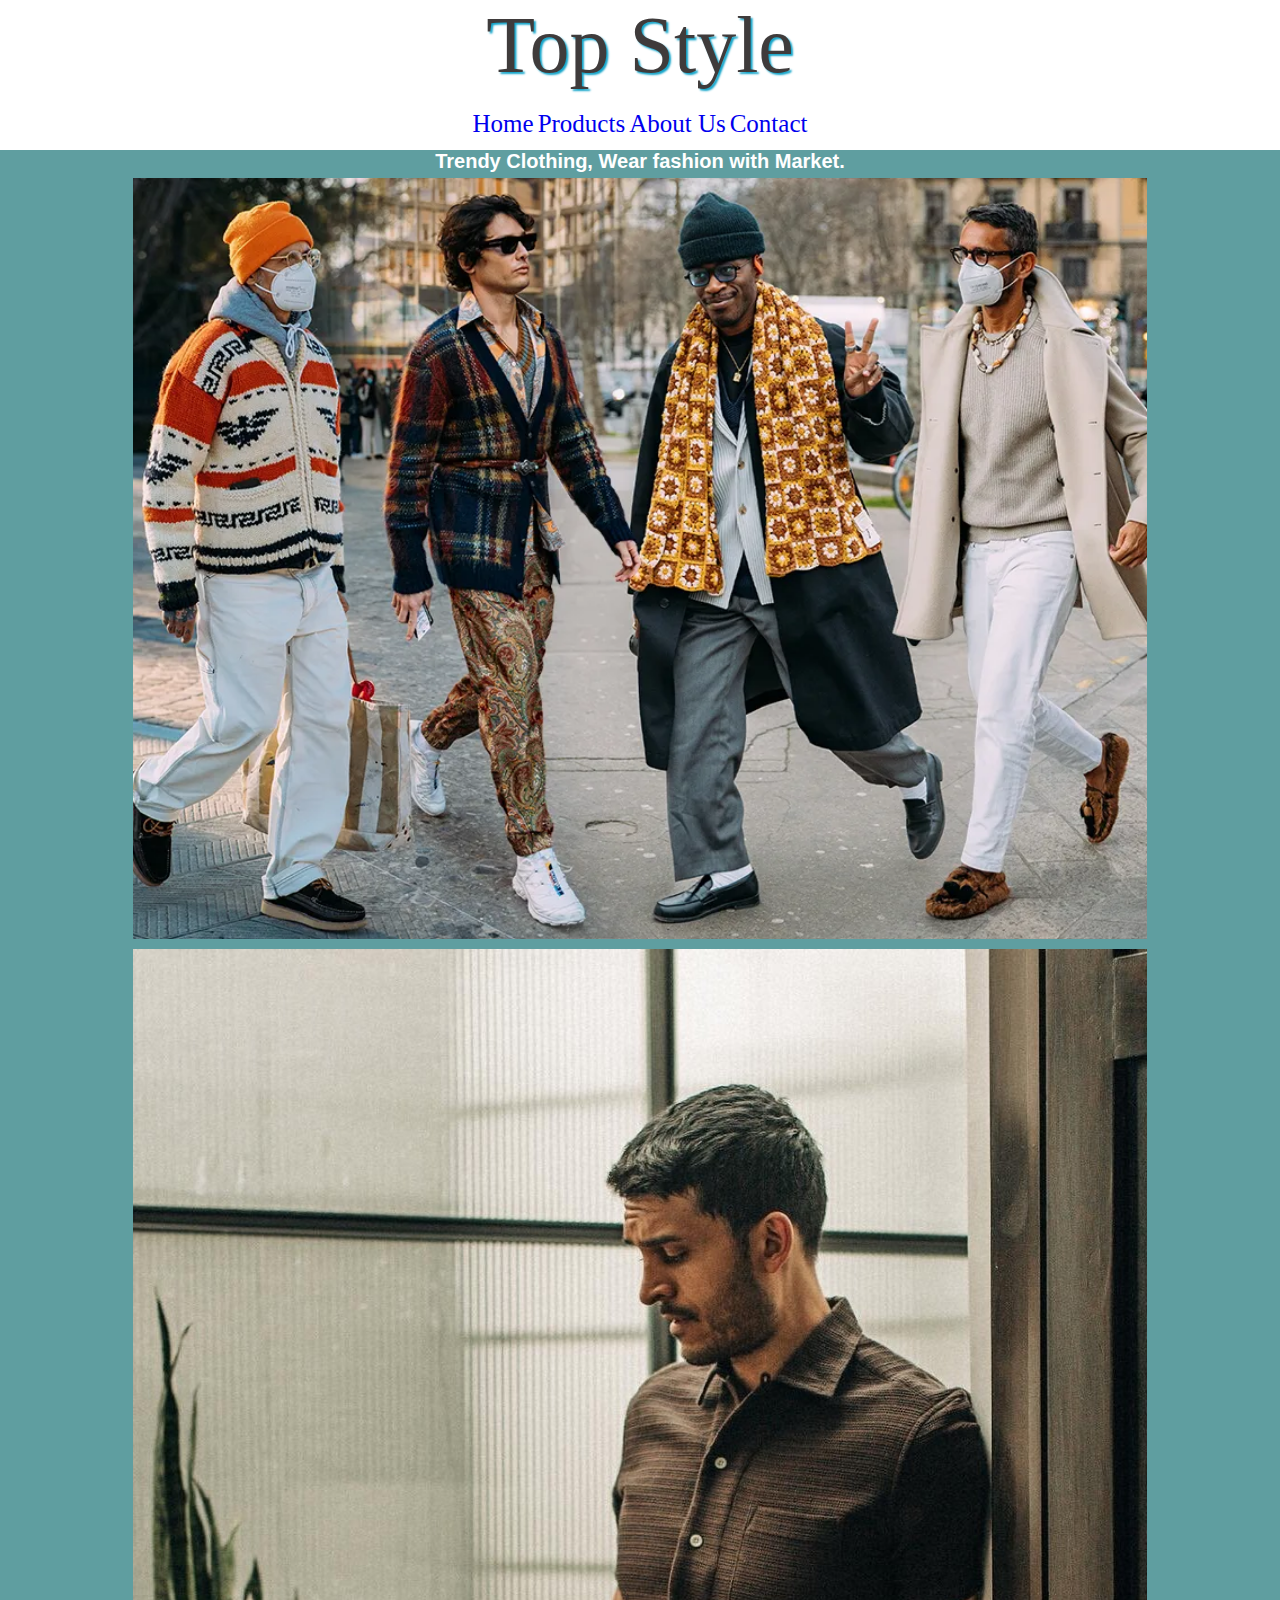
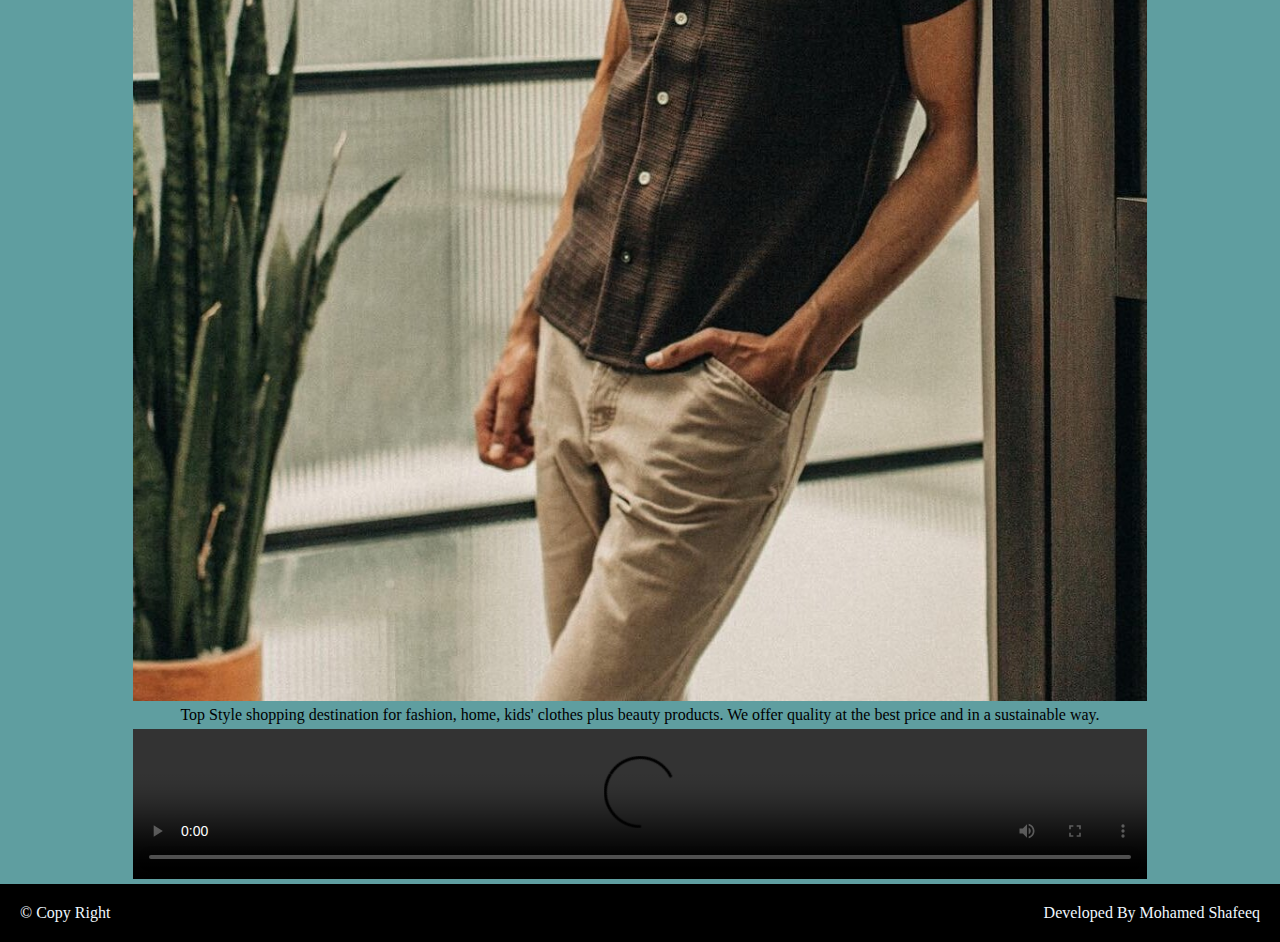
==== Index.html @ 778fe74d "rename-file" ====
<!DOCTYPE html>
<html lang="en">
<head>
    <meta charset="UTF-8">
    <meta http-equiv="X-UA-Compatible" content="IE=edge">
    <meta name="viewport" content="width=device-width, initial-scale=1.0">
    <link rel="stylesheet" href="Main.css">
    <title>Document</title>
</head>
<body>
    <header>

        <span class="maintitle" > <a href="Home.html">Top Style</a> </span>
        <ul>
            
            <li><a href="Home.html">Home</a></li>
            <li><a href="Products.html">Products</a></li>
            <li><a href="#">About Us</a></li>
            <li><a href="#">Contact</a></li>
           
           
            

        </ul>
    </header>
    
    <main> 
       <div>

<h1>Trendy Clothing, Wear fashion with Market.</h1>
<img src="/banner.webp" alt="#">
<img src="/solo.jpg" alt="#">


<p>Top Style shopping destination for fashion, home, kids' clothes plus beauty products. We offer quality at the best price and in a sustainable way.</p>


<video controls>

    <source src="./LV.mp4" type="video/mp4">
</video>
        
</div>

    </main>
    <footer>


        <p>&#169; Copy Right</p>
        <p>Developed By Mohamed Shafeeq</p>
    </footer>

</body>
</html>
---- Main.css ----
*{
    margin: 0px;
    padding: 0;
    box-sizing: border-box;
   

}







header  {
    
    background:rgb(255, 255, 255); 
    height: 150px;

    display: flex;
    flex-direction: column;
    justify-content: space-between;
    align-items: center;

    

}  

header span a{
    padding: px;

    font-size: 80px;
    color: rgb(63, 59, 59);
    text-shadow: 2px 2px 2px rgb(18, 164, 201);

    text-decoration: none;
    
}

header ul{ 

    display: flex;
    flex-direction: row;
    justify-content: space-between;

    margin: 10px;;
}



header ul li{
padding: 2px;
list-style-type: none;




}

header ul li a{
   
    display: block;
    
    font-size: 25px;
    text-decoration: dotted;

}



header ul li a:hover{

    background-color: rgb(34, 101, 177);
    color: white;
    

   
}












main{

    
    

    
}

div{
background-color: cadetblue;

display: flex;
flex-direction: column;

    
    
    
    
}





div h1{

    text-align: center;

    font-family: 'Franklin Gothic Medium', 'Arial Narrow', Arial, sans-serif;
    font-size: 20px;
    color:  rgb(255, 255, 255);
}





h2{

    font-size: 50px;
}


div img{

    padding: 5px;

    width: 80%;
    align-self: center;
}

div p{

align-self: center;

}

div video{

    padding: 5px;

    width: 80%;
    align-self: center;
}


footer{

    background-color: black;

    display: flex;
    justify-content: space-between;


}

footer p{


    color: aliceblue;

    padding: 20px;
}
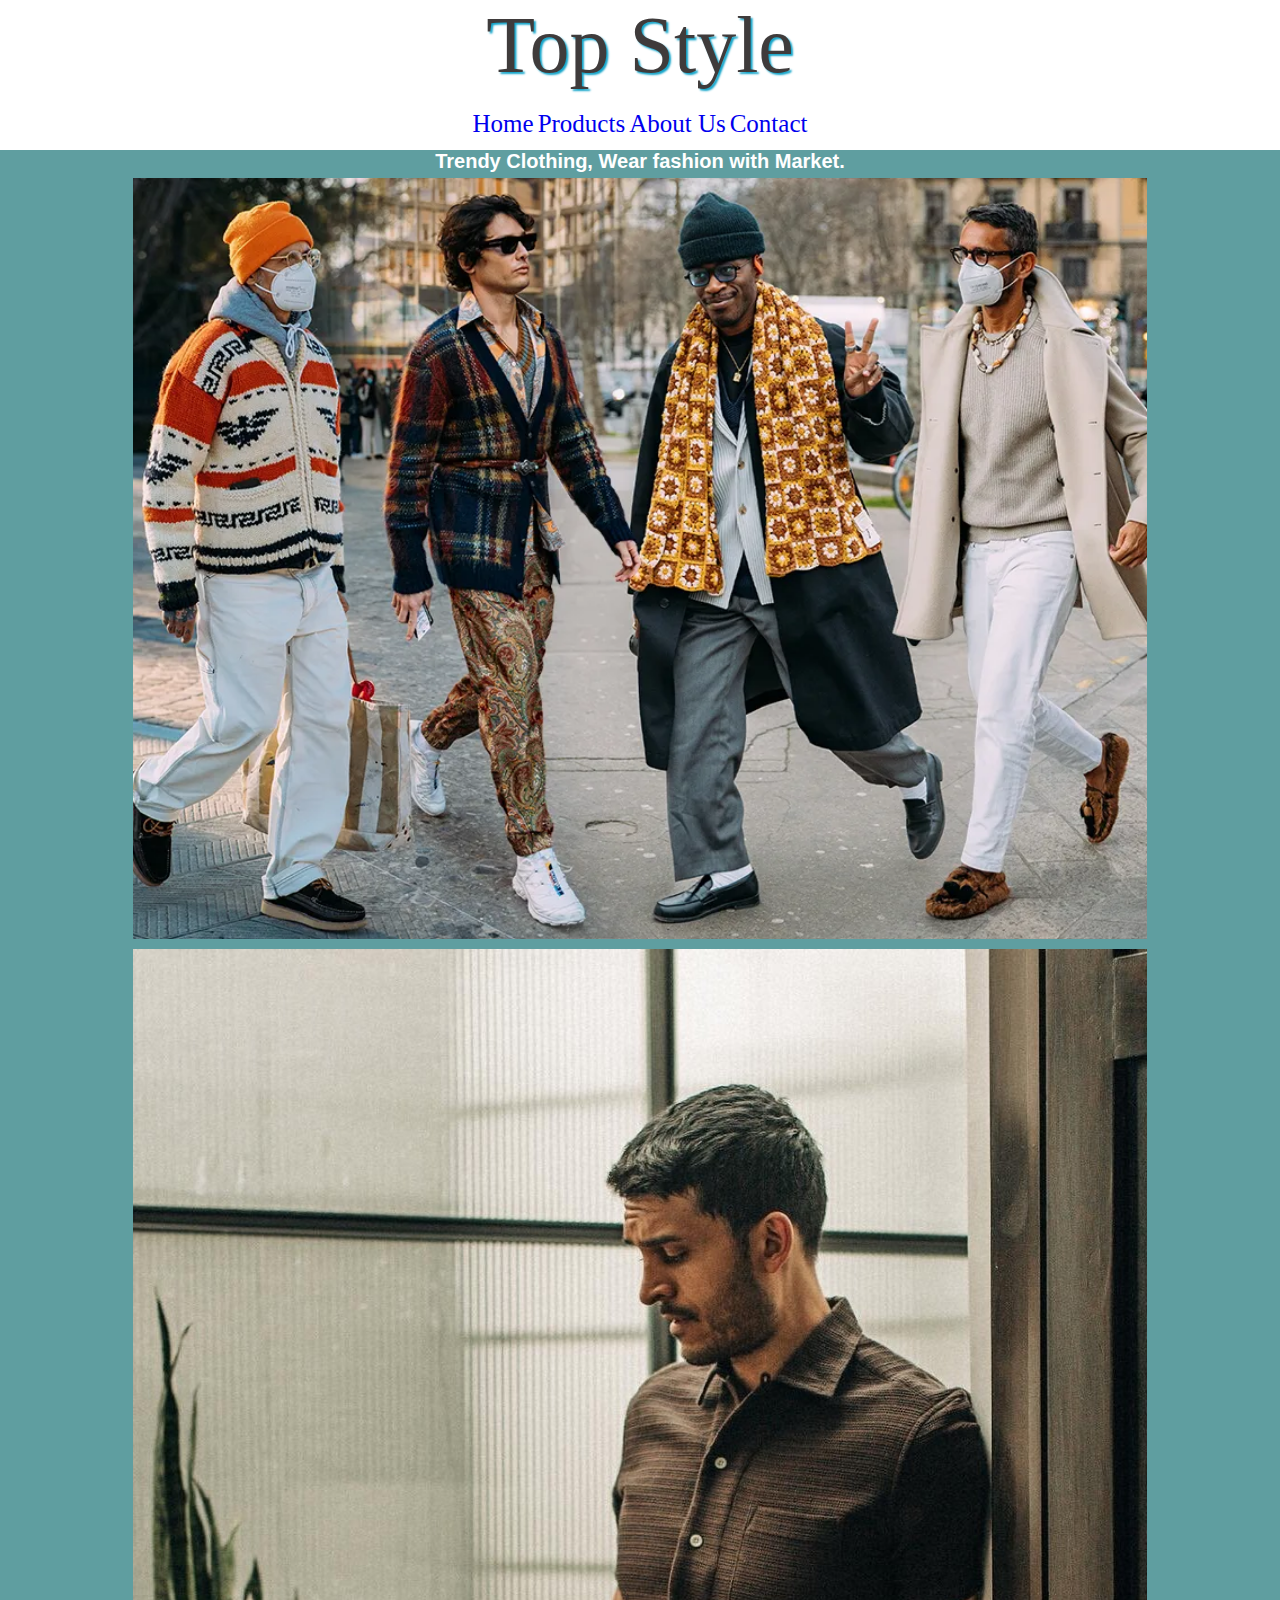
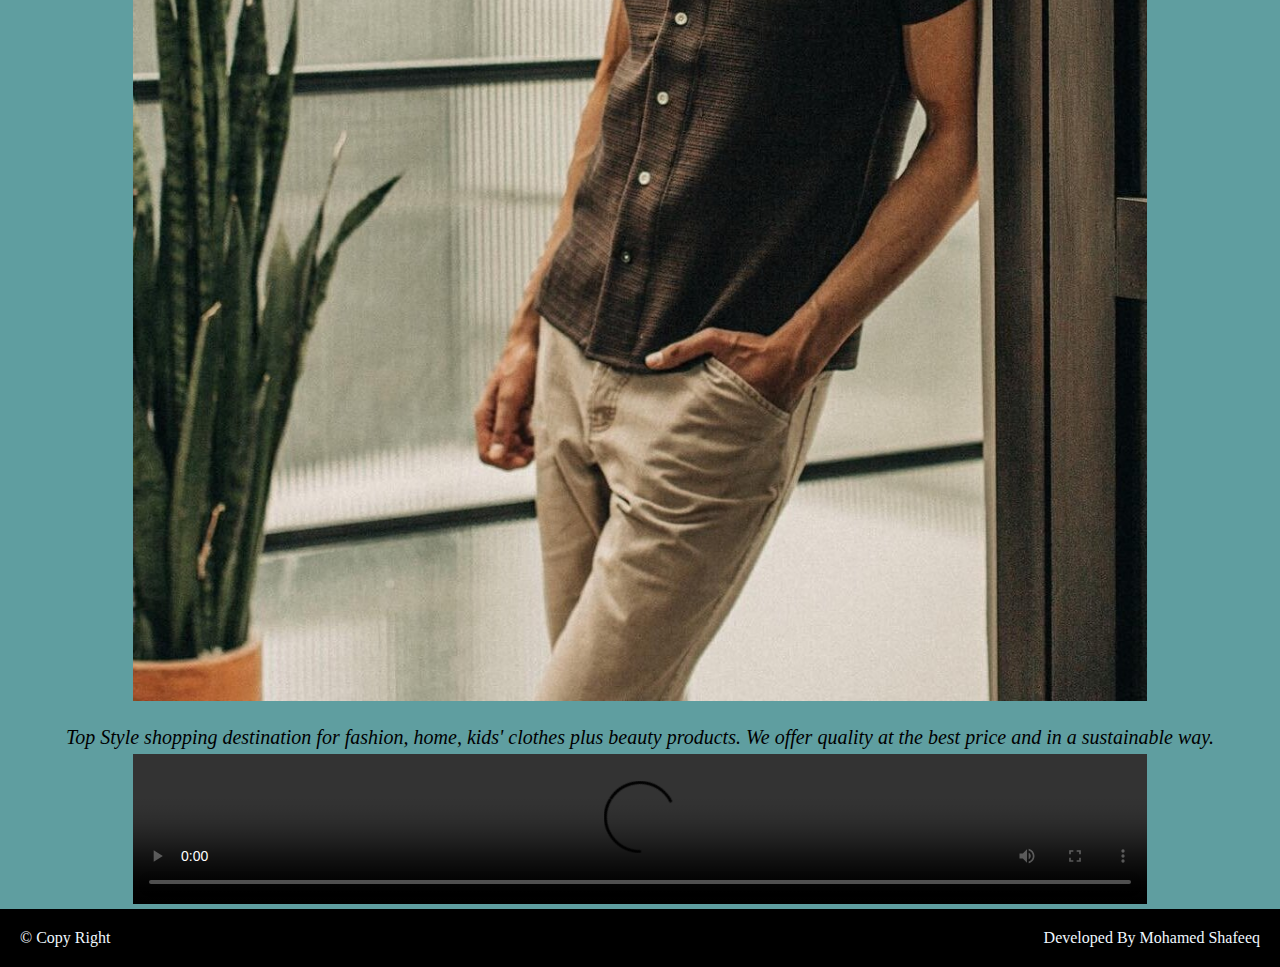
==== commit e0a33c61: "oragnised file" ====
--- a/Index.html
+++ b/Index.html
@@ -4,13 +4,13 @@
     <meta charset="UTF-8">
     <meta http-equiv="X-UA-Compatible" content="IE=edge">
     <meta name="viewport" content="width=device-width, initial-scale=1.0">
-    <link rel="stylesheet" href="Main.css">
+    <link rel="stylesheet" href="Index.css">
     <title>Document</title>
 </head>
 <body>
     <header>
 
-        <span class="maintitle" > <a href="Home.html">Top Style</a> </span>
+        <span class="maintitle" > <a href="Index.html">Top Style</a> </span>
         <ul>
             
             <li><a href="Home.html">Home</a></li>
@@ -28,8 +28,8 @@
        <div>
 
 <h1>Trendy Clothing, Wear fashion with Market.</h1>
-<img src="/banner.webp" alt="#">
-<img src="/solo.jpg" alt="#">
+<img src="Resources/banner.webp" alt="#">
+<img src="Resources/solo.jpg" alt="#">
 
 
 <p>Top Style shopping destination for fashion, home, kids' clothes plus beauty products. We offer quality at the best price and in a sustainable way.</p>
@@ -37,7 +37,7 @@
 
 <video controls>
 
-    <source src="./LV.mp4" type="video/mp4">
+    <source src="Resources/LV.mp4" type="video/mp4">
 </video>
         
 </div>
--- a/Index.css
+++ b/Index.css
@@ -0,0 +1,177 @@
+*{
+    margin: 0px;
+    padding: 0;
+    box-sizing: border-box;
+   
+
+}
+
+
+
+
+
+
+
+header  {
+    
+    background:rgb(255, 255, 255); 
+    height: 150px;
+
+    display: flex;
+    flex-direction: column;
+    justify-content: space-between;
+    align-items: center;
+
+    
+
+}  
+
+header span a{
+    padding: px;
+
+    font-size: 80px;
+    color: rgb(63, 59, 59);
+    text-shadow: 2px 2px 2px rgb(18, 164, 201);
+
+    text-decoration: none;
+    
+}
+
+header ul{ 
+
+    display: flex;
+    flex-direction: row;
+    justify-content: space-between;
+
+    margin: 10px;;
+}
+
+
+
+header ul li{
+padding: 2px;
+list-style-type: none;
+
+
+
+
+}
+
+header ul li a{
+   
+    display: block;
+    
+    font-size: 25px;
+    text-decoration: dotted;
+
+}
+
+
+
+header ul li a:hover{
+
+    background-color: rgb(34, 101, 177);
+    color: white;
+    
+
+   
+}
+
+
+
+
+
+
+
+
+
+
+
+
+main{
+
+    
+    
+
+    
+}
+
+div{
+background-color: cadetblue;
+
+display: flex;
+flex-direction: column;
+
+    
+    
+    
+    
+}
+
+
+
+
+
+div h1{
+
+    text-align: center;
+
+    font-family: 'Franklin Gothic Medium', 'Arial Narrow', Arial, sans-serif;
+    font-size: 20px;
+    color:  rgb(255, 255, 255);
+}
+
+
+
+
+
+h2{
+
+    font-size: 50px;
+}
+
+
+div img{
+
+    padding: 5px;
+
+    width: 80%;
+    align-self: center;
+}
+
+div p{
+
+text-align: center;
+
+padding-top: 20px;
+font-style: italic;
+font-size: 20px;
+
+}
+
+div video{
+
+    padding: 5px;
+
+    width: 80%;
+    align-self: center;
+}
+
+
+footer{
+
+    background-color: black;
+
+    display: flex;
+    justify-content: space-between;
+
+
+}
+
+footer p{
+
+
+    color: aliceblue;
+
+    padding: 20px;
+}
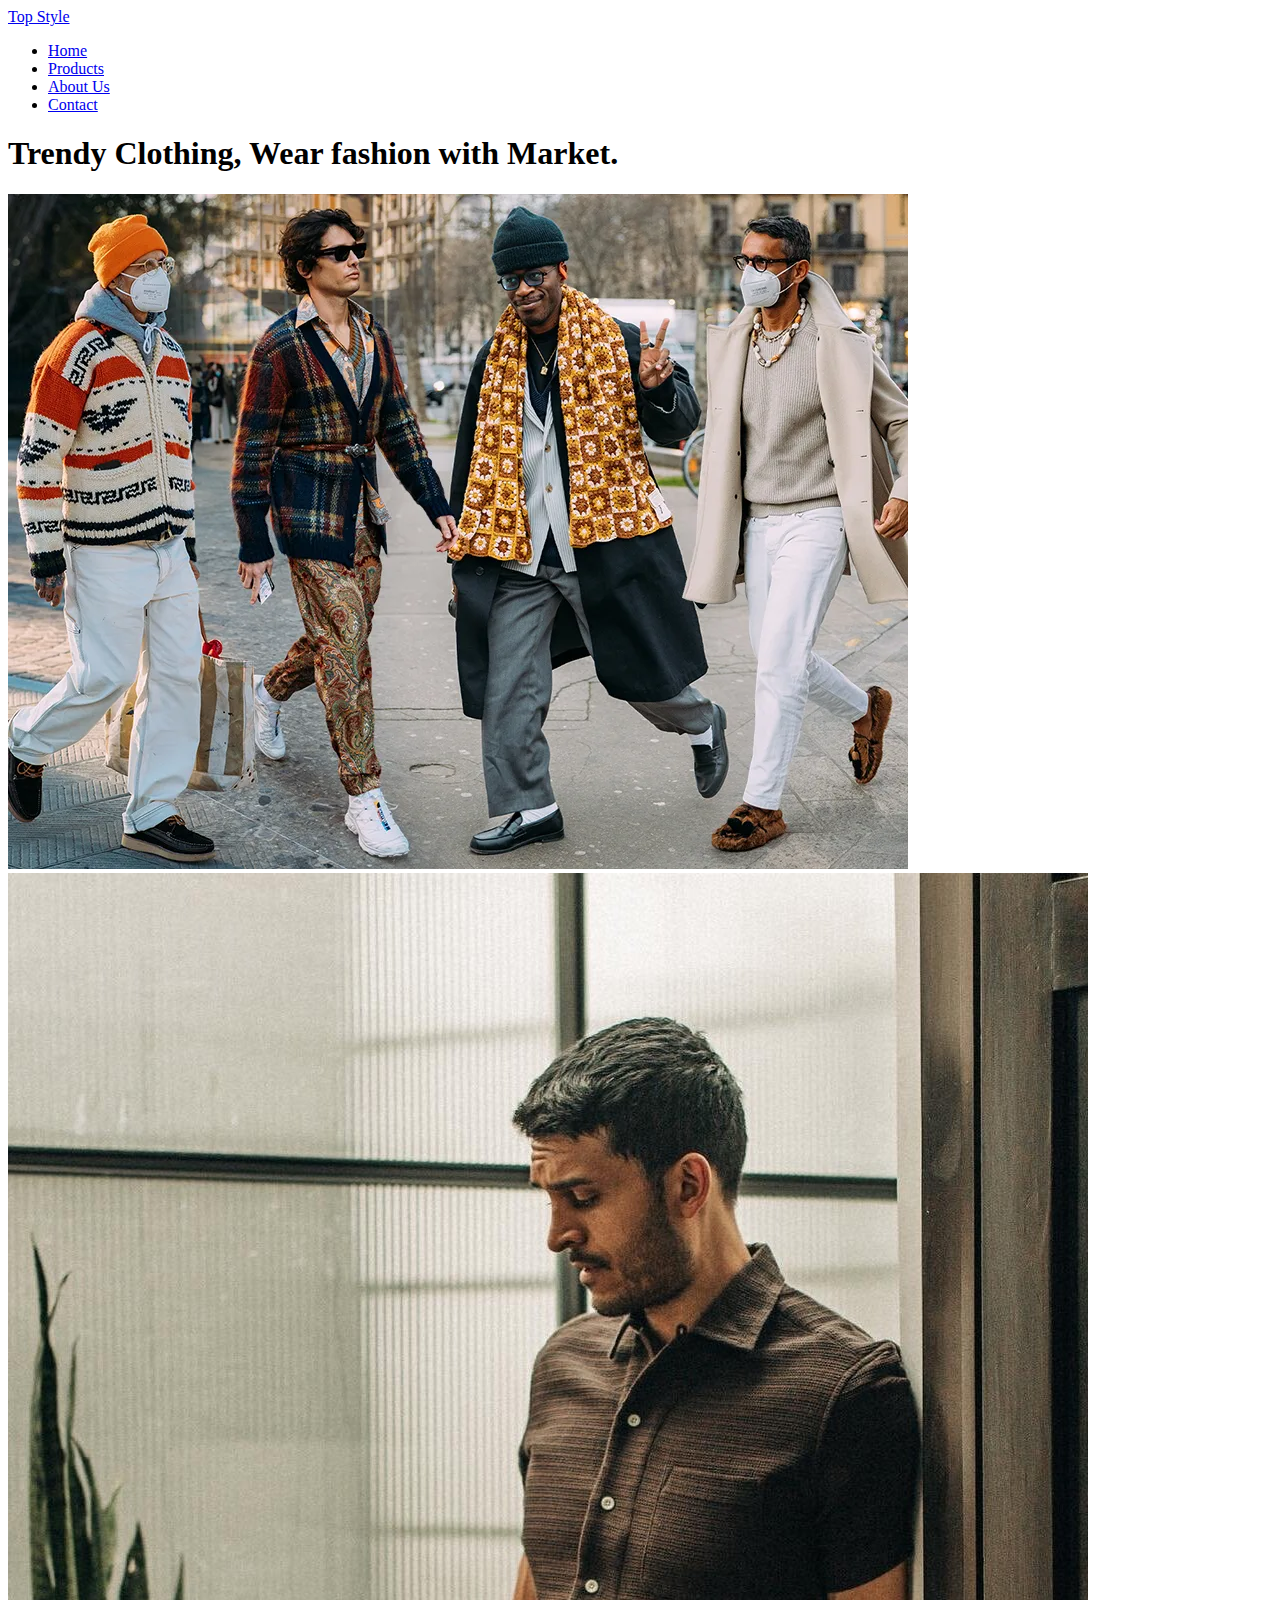
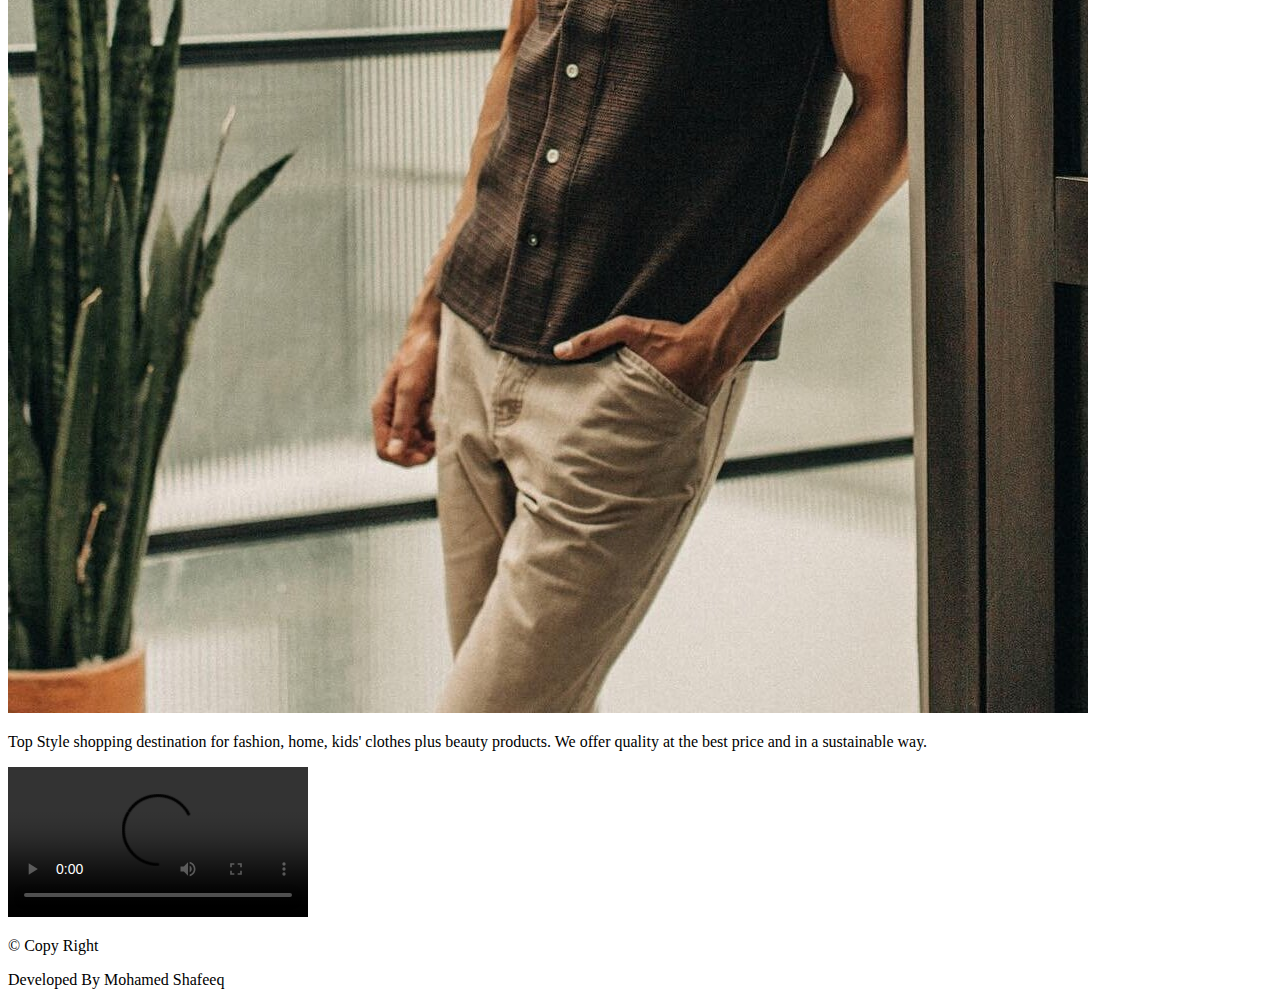
==== commit b2eeaf14: "index rename" ====
--- a/Index.html
+++ b/Index.html
@@ -4,13 +4,13 @@
     <meta charset="UTF-8">
     <meta http-equiv="X-UA-Compatible" content="IE=edge">
     <meta name="viewport" content="width=device-width, initial-scale=1.0">
-    <link rel="stylesheet" href="Index.css">
+    <link rel="stylesheet" href="index.css">
     <title>Document</title>
 </head>
 <body>
     <header>
 
-        <span class="maintitle" > <a href="Index.html">Top Style</a> </span>
+        <span class="maintitle" > <a href="index.html">Top Style</a> </span>
         <ul>
             
             <li><a href="Home.html">Home</a></li>
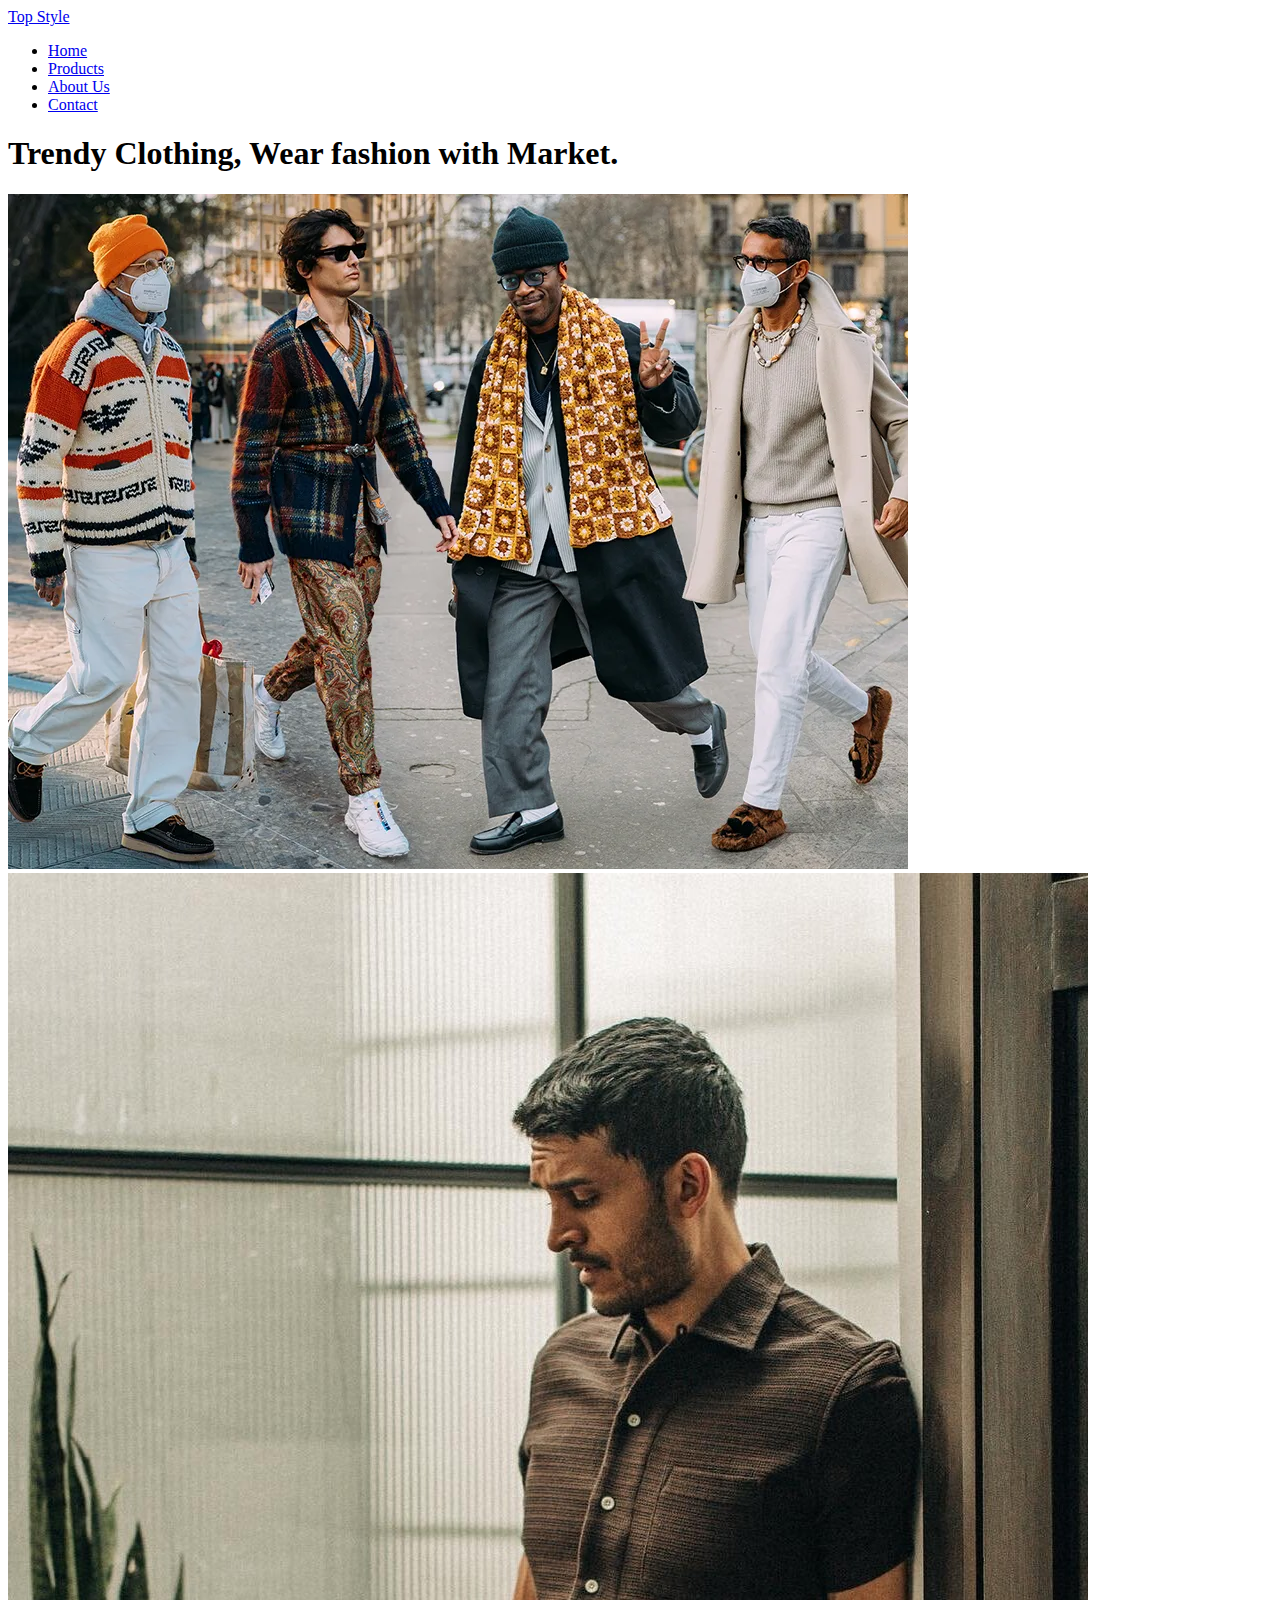
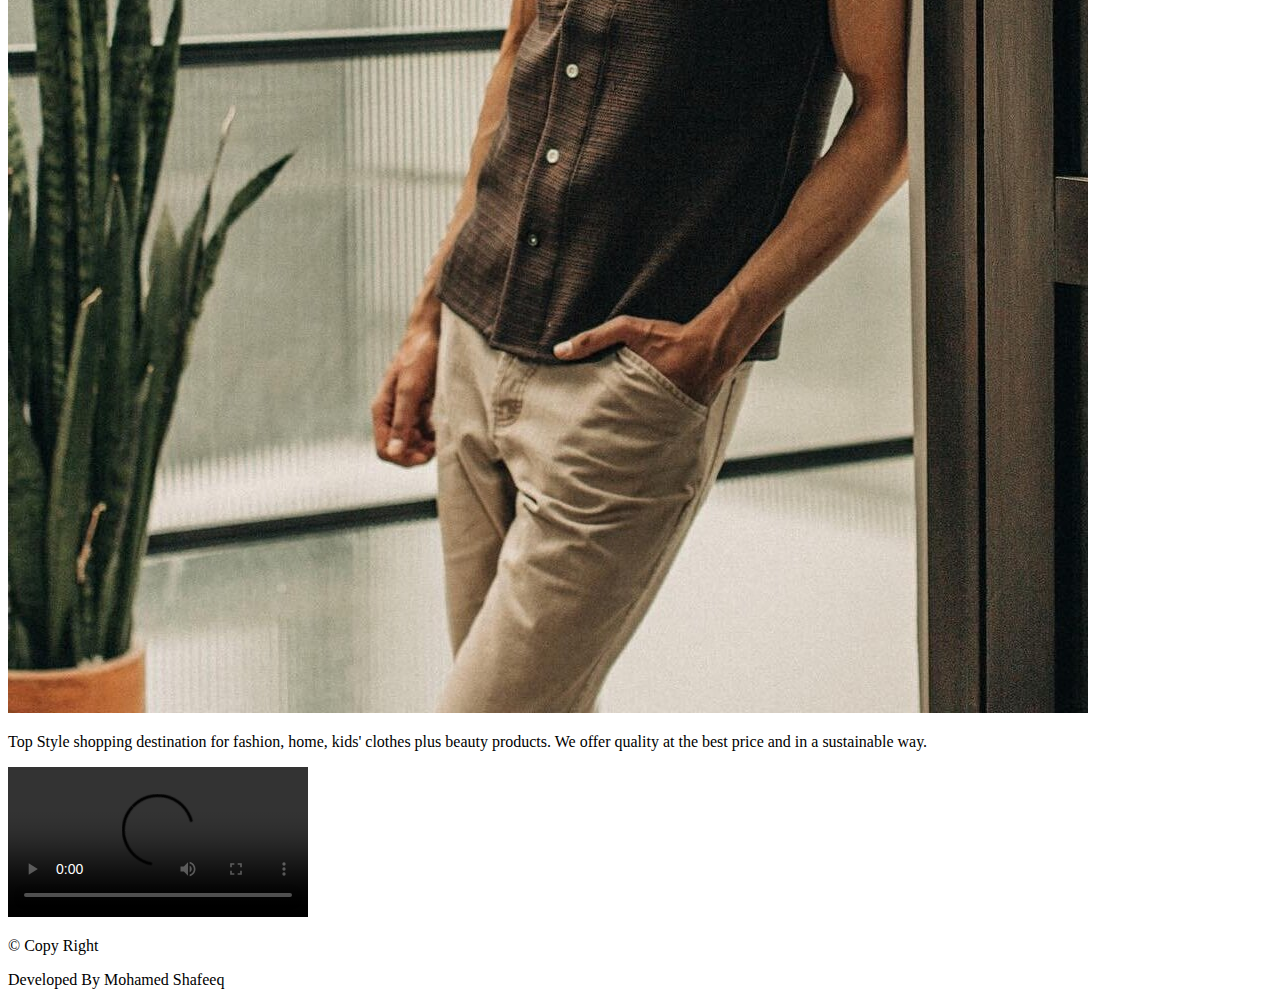
==== commit 3b58631f: "index rename" ====
--- a/Index.html
+++ b/Index.html
@@ -28,8 +28,8 @@
        <div>
 
 <h1>Trendy Clothing, Wear fashion with Market.</h1>
-<img src="Resources/banner.webp" alt="#">
-<img src="Resources/solo.jpg" alt="#">
+<img src="./Resources/banner.webp" alt="#">
+<img src="./Resources/solo.jpg" alt="#">
 
 
 <p>Top Style shopping destination for fashion, home, kids' clothes plus beauty products. We offer quality at the best price and in a sustainable way.</p>
